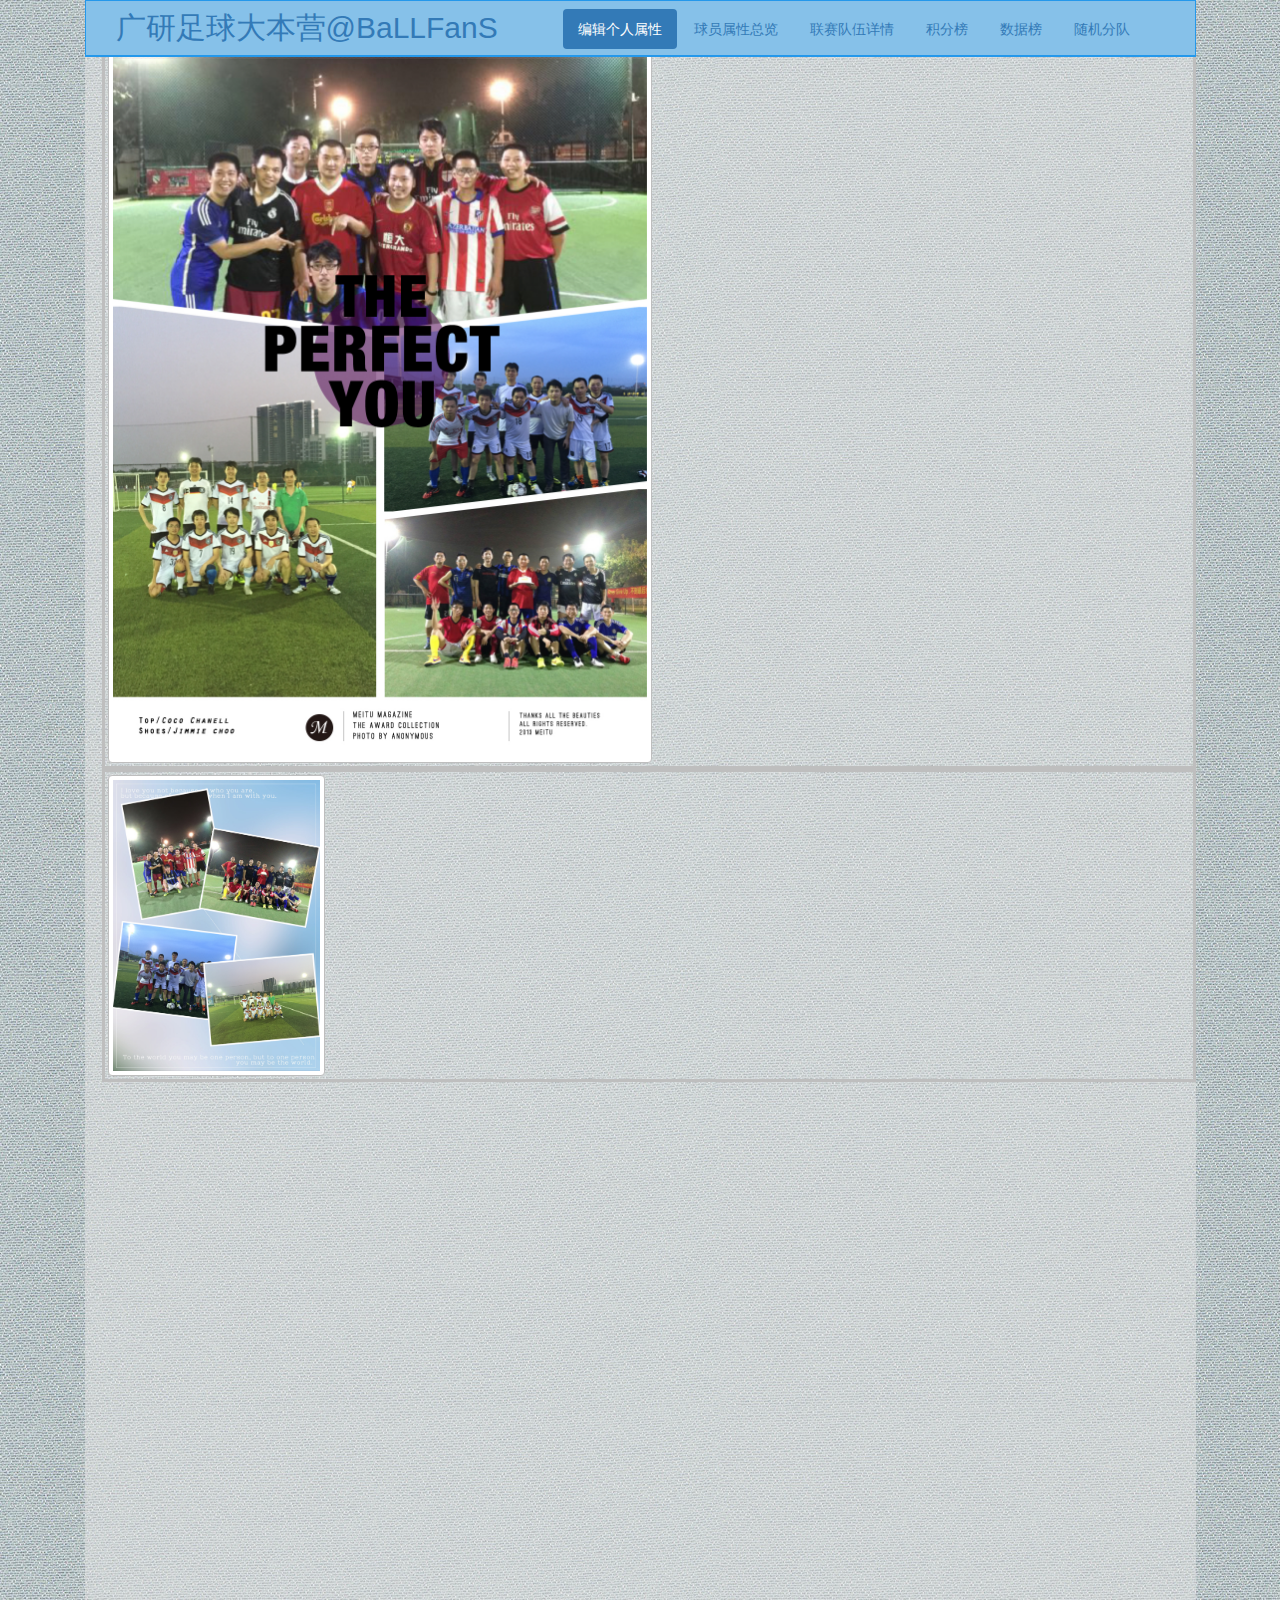
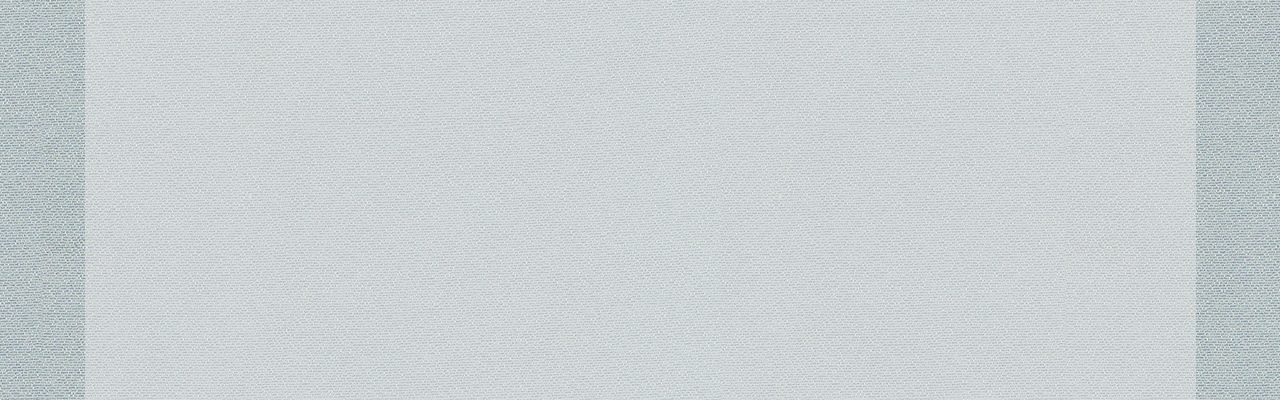
==== index.html @ 3673cb78 "begin！" ====
<!-- /***************************
*
*   created by qiusd on 2016-02-26
*   cooperation wengzj
*   
****************************  / -->

<!DOCTYPE html>
<html>
<head>
   <meta charset="utf-8">
   <title>足球大本营</title>   
</head>
<body>
<div class="nav-header" background="1.jpg"> 
   <div class="nav-fix">      
      <ul class="nav nav-pills navcontext">
         <li class="active"><a href="#">编辑个人属性</a></li>
         <li><a href="#">球员属性总览</a></li>
         <li><a href="#">联赛队伍详情</a></li>
         <li><a href="#">积分榜</a></li>
         <li><a href="#">数据榜</a></li>
         <li><a href="#">随机分队</a></li>
      </ul>
      <h2 class="navcontext titletext">广研足球大本营@BaLLFanS</h2>
   </div>

</div>
<div class="middleDiv" id="middleDivDes">
   <div class="welcomeimg">
      <img src="./img/team2.jpg" class="img-thumbnail" width="50%" height="50%" >
   </div>
   <div class="welcomeimg">
      <img src="./img/team3.jpg" class="img-thumbnail" width="20%" height="20%">
   </div>
</div>

<div class="footerDiv" id="foot">
   
</div>

<link rel="stylesheet" type="text/css" href="./css/layout.css">   <!-- 我们自定义的排版和样式看这个css -->
<link href="./css/bootstrap.min.css" rel="stylesheet">
<script type="text/javascript" src="./js/index.js"></script>   <!-- 我们自定义的js方法 -->
<script type="text/javascript" src="./js/jquery.min.js"></script>
<script type="text/javascript" src="./js/bootstrap.min.js"></script>
<script type="text/javascript" src="./js/ajaxrequest.js"></script>
</body>
</html>
---- css/layout.css ----
/*
*
*   created by qiusd on 2016-02-26
*   cooperation wengzj
*   
*/

/*******************************
*
*       下面是总体的CSS
*
/*******************************/
body {
    background-image: url(../img/bg4.jpg);
}


/*******************************
*
*   下面是头部nav-header的CSS
*
/*******************************/
.nav-header {
    width: 100%;
    height: 57px;
    position: fixed;   
    z-index: 99999;
}
.nav-fix {
    width: 1111px;
    height: 57px;
    background-color: rgba(222,222,222,1);
    margin: 0 auto;
    background-image: url(../img/navbg1.png);
    border: 0.5px solid rgb(36,152,235);
    border-bottom: 2px solid rgb(36,152,235);
}

.navcontext {
   padding: 8px 5px 8px 15px;
}

.nav-pills {
    float:right;  
    padding-right: 50px;  
}

.titletext {
    color: rgb(51,122,183);
    padding-left: 20px;    
    margin-left: 10px;
    margin-top: 2px;
}

/*******************************
*
*   下面是中间Div的css：middleDiv
*
/*******************************/
.middleDiv {    
    width: 1111px;
    height: 2000px;
    background-color: rgba(230,230,230,0.5);
    margin: 0 auto;
}

#welcomeimg12 {
    position: absolute;
    margin-top: 80px;
    margin-left: 50px;
    width: 200px;
    height: 100%;
    border: 1px solid rgba(155,155,155,0.3);
    background-size: 40% 50%;
    background-repeat: no-repeat;  
}

.welcomeimg {
    float: right;
    display:inline;
    border:3px solid #bebebe;
    width: auto;
    height: auto;
}
div.welcomeimg img
  {
  display:inline;
  margin:3px;
  border:1px solid #bebebe;
  }
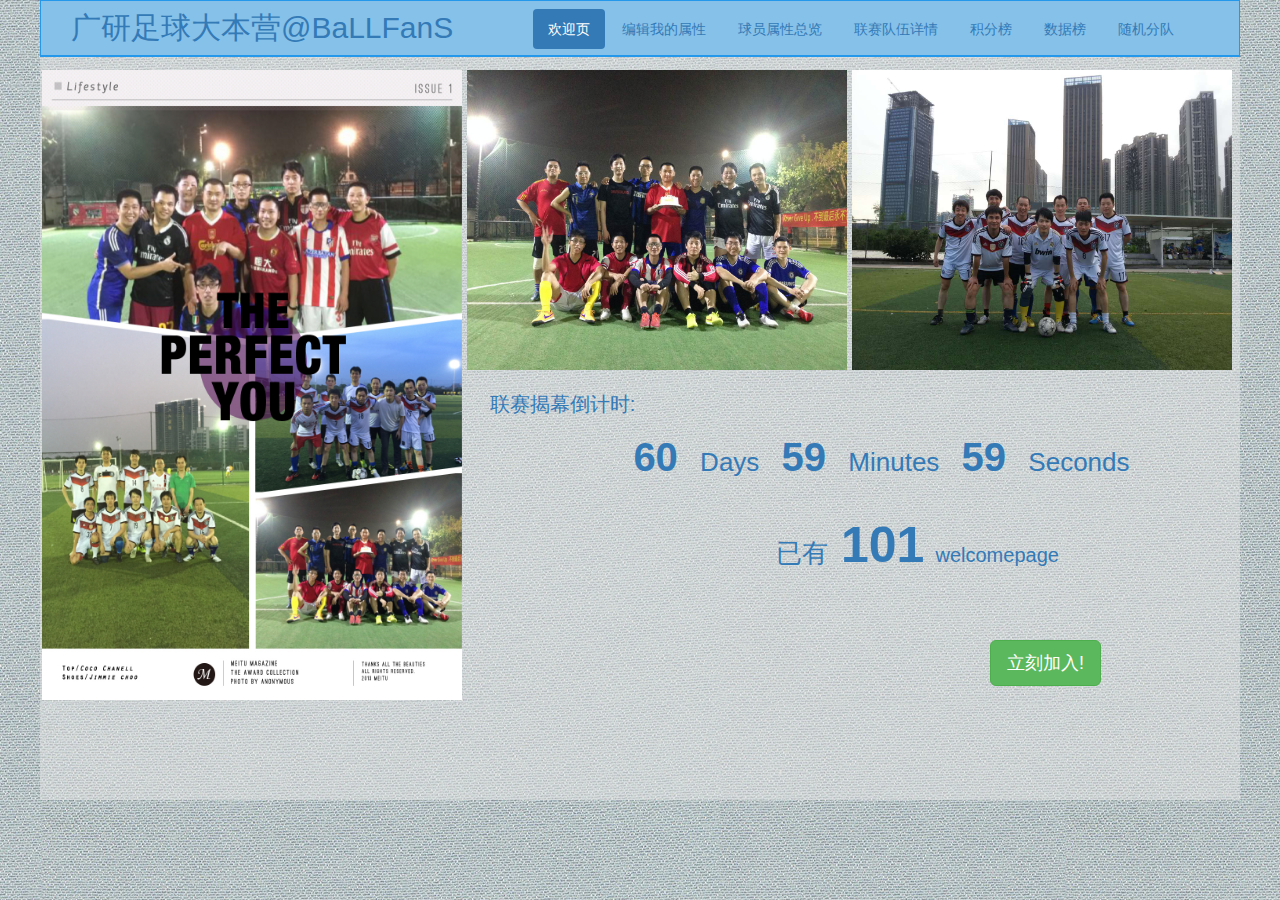
==== commit 282f27d7: "优化页面代码" ====
--- a/index.html
+++ b/index.html
@@ -2,6 +2,12 @@
 *
 *   created by qiusd on 2016-02-26
 *   cooperation wengzj
+*
+*   1、index.html是主页面
+*   2、导航按钮会将其他页面加载到index.html的<div class="middleDiv" id="middleDivDes"> 
+*   3、其他页面样式参照welcomepage.html/welcomepage.css编写
+*
+*   ***主页面***
 *   
 ****************************  / -->
 
@@ -14,36 +20,32 @@
 <body>
 <div class="nav-header" background="1.jpg"> 
    <div class="nav-fix">      
-      <ul class="nav nav-pills navcontext">
-         <li class="active"><a href="#">编辑个人属性</a></li>
-         <li><a href="#">球员属性总览</a></li>
-         <li><a href="#">联赛队伍详情</a></li>
-         <li><a href="#">积分榜</a></li>
-         <li><a href="#">数据榜</a></li>
-         <li><a href="#">随机分队</a></li>
+      <ul class="nav nav-pills navcontext" id="nav-pills">
+         <li class="active" name="nav-list"><a href="#" urltag="welcomepage.html">欢迎页</a></li>
+         <li name="nav-list"><a href="#" urltag="myabbs.html">编辑我的属性</a></li>
+         <li name="nav-list"><a href="#" urltag="playerabbs.html">球员属性总览</a></li>
+         <li name="nav-list"><a href="#" urltag="teams.html">联赛队伍详情</a></li>
+         <li name="nav-list"><a href="#" urltag="teampoint.html">积分榜</a></li>
+         <li name="nav-list"><a href="#" urltag="datas.html">数据榜</a></li>
+         <li name="nav-list"><a href="#" urltag="tools.html">随机分队</a></li>
       </ul>
       <h2 class="navcontext titletext">广研足球大本营@BaLLFanS</h2>
    </div>
-
 </div>
-<div class="middleDiv" id="middleDivDes">
-   <div class="welcomeimg">
-      <img src="./img/team2.jpg" class="img-thumbnail" width="50%" height="50%" >
-   </div>
-   <div class="welcomeimg">
-      <img src="./img/team3.jpg" class="img-thumbnail" width="20%" height="20%">
-   </div>
+<div class="middleDiv" id="middleDivDes">    
 </div>
 
 <div class="footerDiv" id="foot">
    
 </div>
-
-<link rel="stylesheet" type="text/css" href="./css/layout.css">   <!-- 我们自定义的排版和样式看这个css -->
-<link href="./css/bootstrap.min.css" rel="stylesheet">
-<script type="text/javascript" src="./js/index.js"></script>   <!-- 我们自定义的js方法 -->
+<!-- 第三方引用 -->
 <script type="text/javascript" src="./js/jquery.min.js"></script>
 <script type="text/javascript" src="./js/bootstrap.min.js"></script>
 <script type="text/javascript" src="./js/ajaxrequest.js"></script>
+<link href="./css/bootstrap.min.css" rel="stylesheet">
+<!-- 我们自定义的css和js -->
+<link rel="stylesheet" type="text/css" href="./css/index.css">   
+<script type="text/javascript" src="./js/index.js"></script>   
+
 </body>
 </html>--- a/css/index.css
+++ b/css/index.css
@@ -0,0 +1,61 @@
+/*
+*
+*   created by qiusd on 2016-02-26
+*   cooperation wengzj
+*   
+*/
+
+/*******************************
+*
+*       下面是总体的CSS
+*
+/*******************************/
+body {
+    background-image: url(../img/bg4.jpg);    
+}
+
+
+/*******************************
+*
+*   下面是头部nav-header的CSS
+*
+/*******************************/
+.nav-header {
+    width: 100%;
+    height: 57px;
+    position: fixed;   
+    z-index: 99999;
+}
+.nav-fix {
+    width: 1200px;
+    height: 57px;
+    background-color: rgba(222,222,222,1);
+    margin: 0 auto;
+    background-image: url(../img/navbg1.png);
+    border: 0.5px solid rgb(36,152,235);
+    border-bottom: 2px solid rgb(36,152,235);
+}
+
+.navcontext {
+   padding: 8px 5px 8px 15px;
+}
+
+.nav-pills {
+    float:right;  
+    padding-right: 50px;  
+}
+
+.titletext {
+    color: rgb(51,122,183);
+    padding-left: 20px;    
+    margin-left: 10px;
+    margin-top: 2px;
+
+}
+
+/*******************************
+*
+*       下面是FootDiv的css
+*
+/*******************************/
+
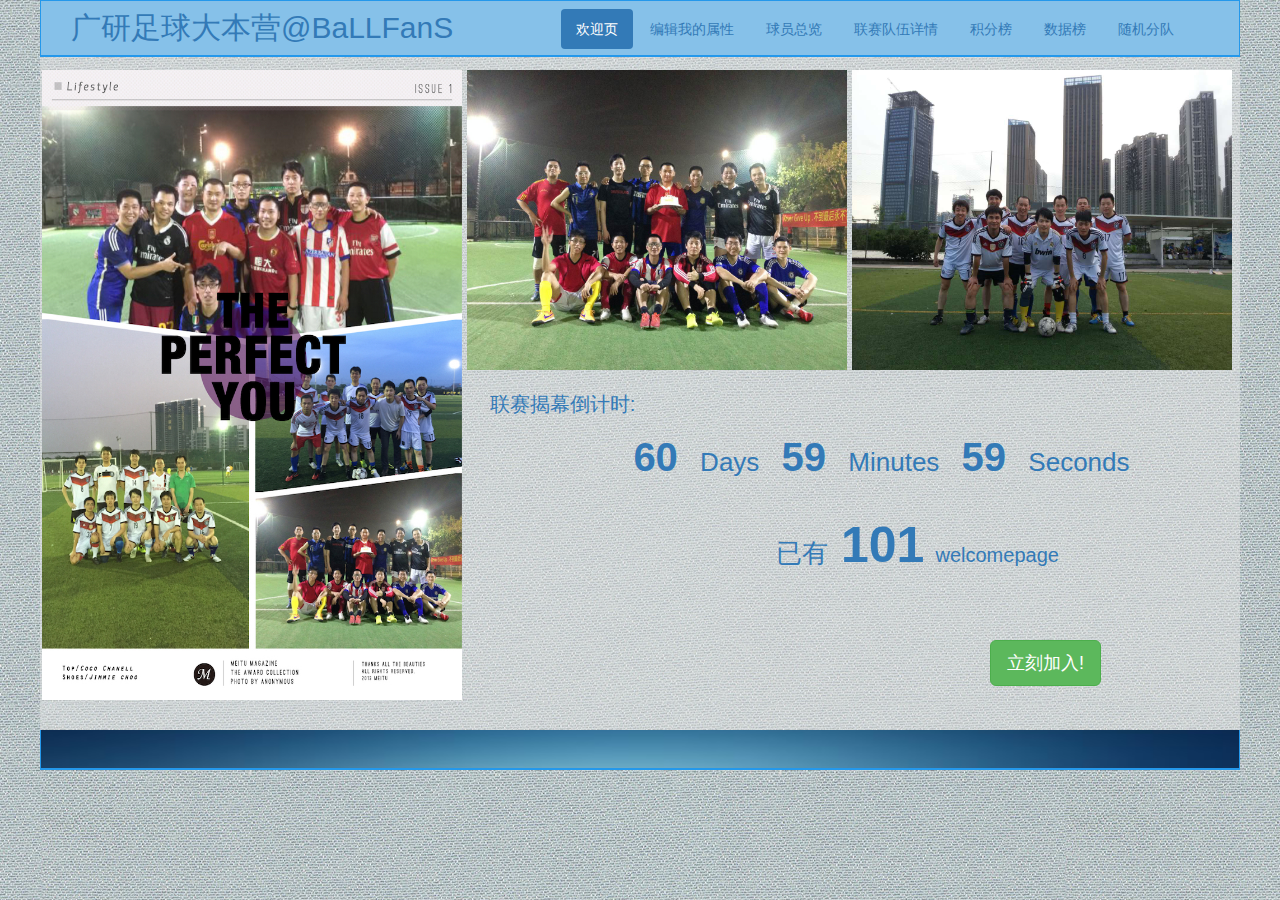
==== commit ca73cf22: "删减、压缩图片" ====
--- a/index.html
+++ b/index.html
@@ -23,7 +23,7 @@
       <ul class="nav nav-pills navcontext" id="nav-pills">
          <li class="active" name="nav-list"><a href="#" urltag="welcomepage.html">欢迎页</a></li>
          <li name="nav-list"><a href="#" urltag="myabbs.html">编辑我的属性</a></li>
-         <li name="nav-list"><a href="#" urltag="playerabbs.html">球员属性总览</a></li>
+         <li name="nav-list"><a href="#" urltag="playerabbs.html">球员总览</a></li>
          <li name="nav-list"><a href="#" urltag="teams.html">联赛队伍详情</a></li>
          <li name="nav-list"><a href="#" urltag="teampoint.html">积分榜</a></li>
          <li name="nav-list"><a href="#" urltag="datas.html">数据榜</a></li>
@@ -35,8 +35,9 @@
 <div class="middleDiv" id="middleDivDes">    
 </div>
 
-<div class="footerDiv" id="foot">
-   
+<div class="footerDiv" id="foot">  
+   <div class="footer-fix"> 
+   </div> 
 </div>
 <!-- 第三方引用 -->
 <script type="text/javascript" src="./js/jquery.min.js"></script>
--- a/css/index.css
+++ b/css/index.css
@@ -13,7 +13,10 @@
 body {
     background-image: url(../img/bg4.jpg);    
 }
-
+/*middle的高度*/
+.middleDiv {        
+    height: 730px;
+}
 
 /*******************************
 *
@@ -53,9 +56,25 @@
 
 }
 
+
 /*******************************
 *
 *       下面是FootDiv的css
 *
 /*******************************/
-
+.footerDiv {
+    width: 100%;
+    height: 57px;
+    position: fixed;   
+    z-index: 99999;
+}
+.footer-fix {
+    width: 1200px;
+    height: 40px;
+    margin: 0 auto;
+    background-image: url(../img/navbg3.png);
+    background-size: 100% 100%;
+    border-left: 0.5px solid rgb(36,152,235);
+    border-right: 0.5px solid rgb(36,152,235);
+    border-bottom: 2px solid rgb(36,152,235);
+}
